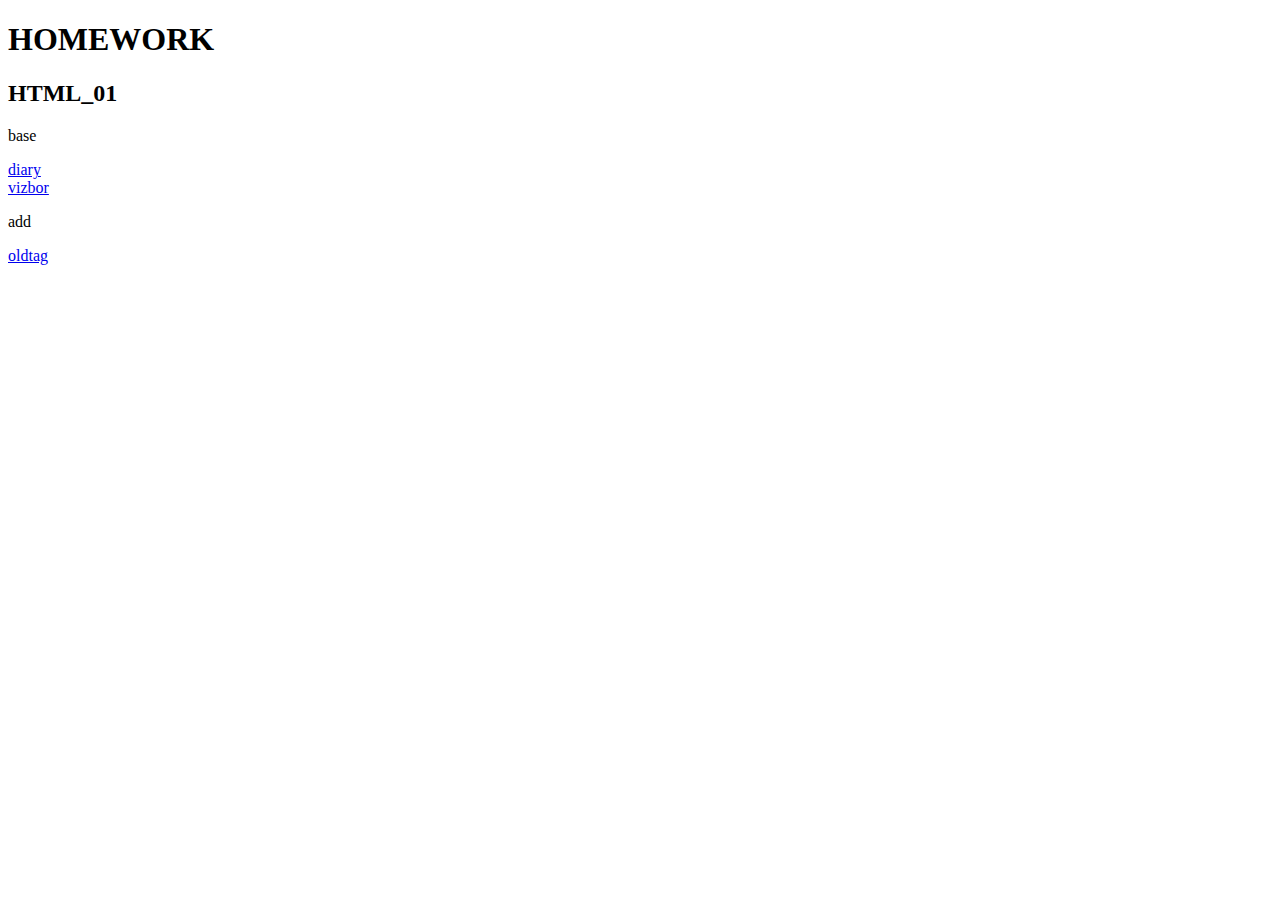
==== index.html @ aa6cd48e "changes" ====
<!DOCTYPE html>
<html lang="en">
<head>
    <meta charset="UTF-8">
    <title>Document</title>
</head>
<body>
    <h1>HOMEWORK</h1>

    <h2>HTML_01</h2>
    <p>base</p>
    <a href="HTML_01/base/DIARY/diary.html">diary</a> <br>
    <a href="HTML_01/base/VIZBOR/vizbor.html">vizbor</a>
    <p>add</p>
    <a href="HTML_01/add/oldtag/index.html">oldtag</a>
    <a href=""></a>

    
</body>
</html>
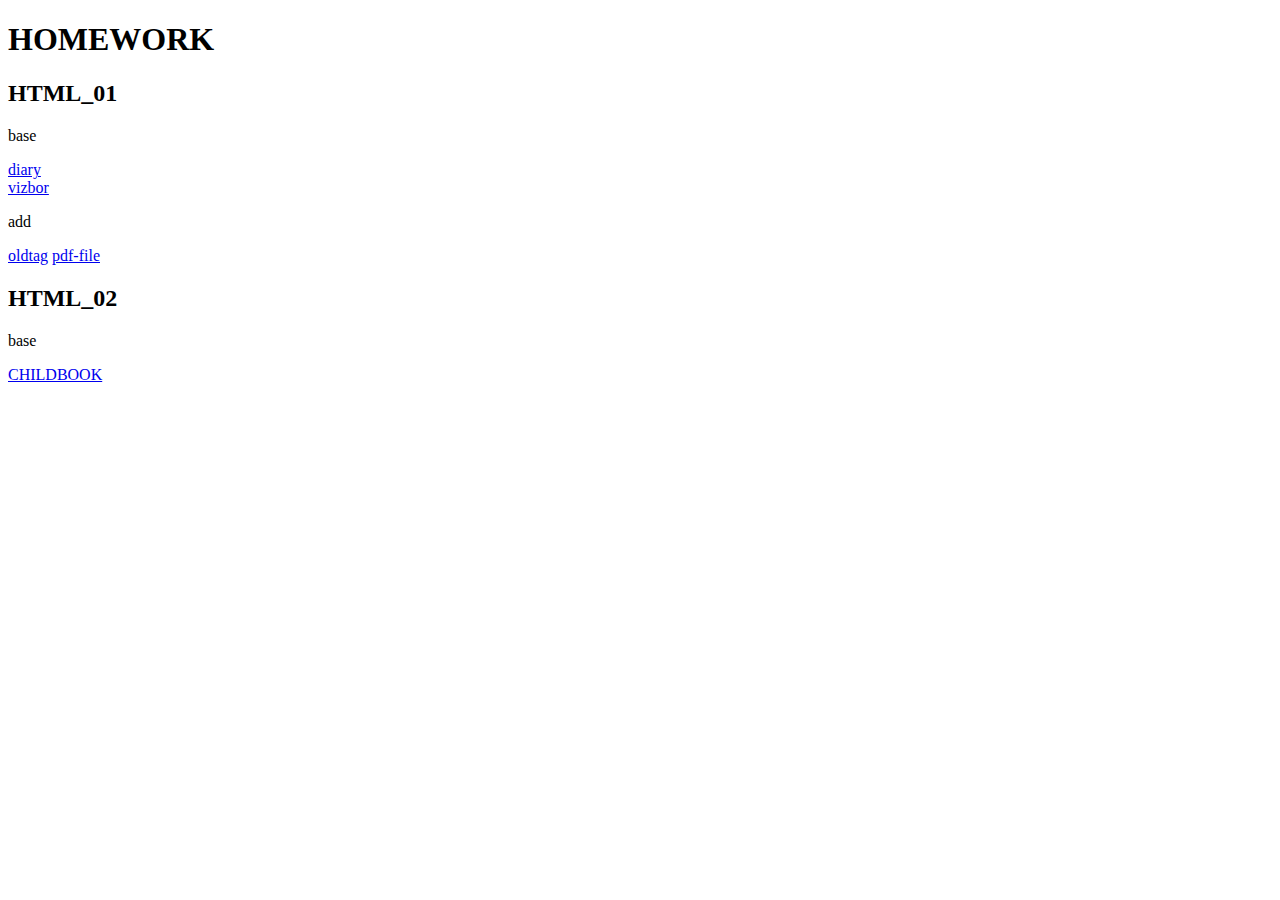
==== commit 00cd88ca: "HW" ====
--- a/index.html
+++ b/index.html
@@ -13,7 +13,11 @@
     <a href="HTML_01/base/VIZBOR/vizbor.html">vizbor</a>
     <p>add</p>
     <a href="HTML_01/add/oldtag/index.html">oldtag</a>
+    <a href="HTML_01/add/oldtag/index1.html">pdf-file</a>
     <a href=""></a>
+    <h2>HTML_02</h2>
+    <p>base</p>
+    <a href="HTML_02/base/index.html">CHILDBOOK</a>
 
     
 </body>
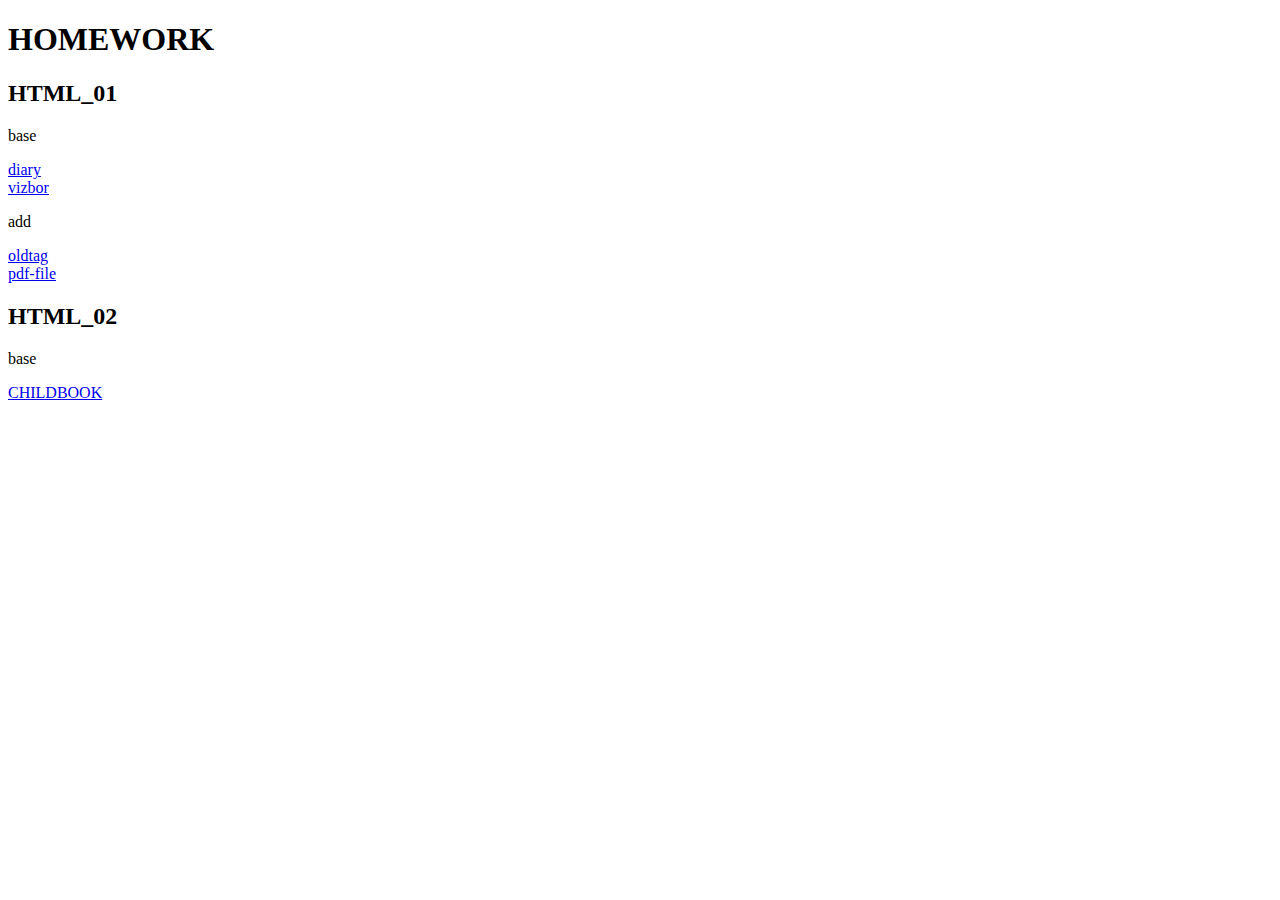
==== commit 0d529608: "HW" ====
--- a/index.html
+++ b/index.html
@@ -12,7 +12,7 @@
     <a href="HTML_01/base/DIARY/diary.html">diary</a> <br>
     <a href="HTML_01/base/VIZBOR/vizbor.html">vizbor</a>
     <p>add</p>
-    <a href="HTML_01/add/oldtag/index.html">oldtag</a>
+    <a href="HTML_01/add/oldtag/index.html">oldtag</a> <br>
     <a href="HTML_01/add/oldtag/index1.html">pdf-file</a>
     <a href=""></a>
     <h2>HTML_02</h2>
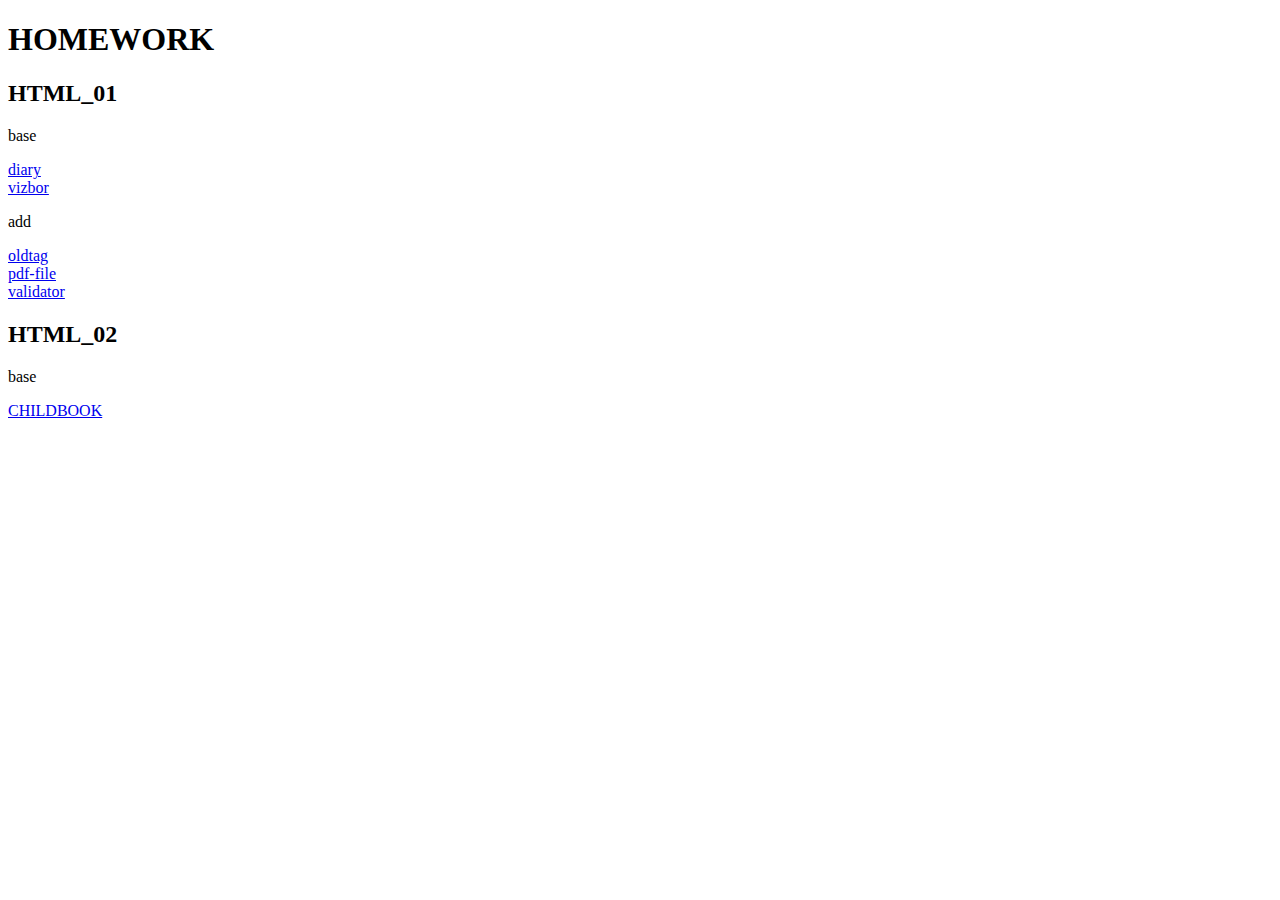
==== commit 40d94db6: "HW" ====
--- a/index.html
+++ b/index.html
@@ -13,7 +13,8 @@
     <a href="HTML_01/base/VIZBOR/vizbor.html">vizbor</a>
     <p>add</p>
     <a href="HTML_01/add/oldtag/index.html">oldtag</a> <br>
-    <a href="HTML_01/add/oldtag/index1.html">pdf-file</a>
+    <a href="HTML_01/add/oldtag/index1.html">pdf-file</a> <br>
+    <a href="HTML_01/add/validator/index.html">validator</a>
     <a href=""></a>
     <h2>HTML_02</h2>
     <p>base</p>
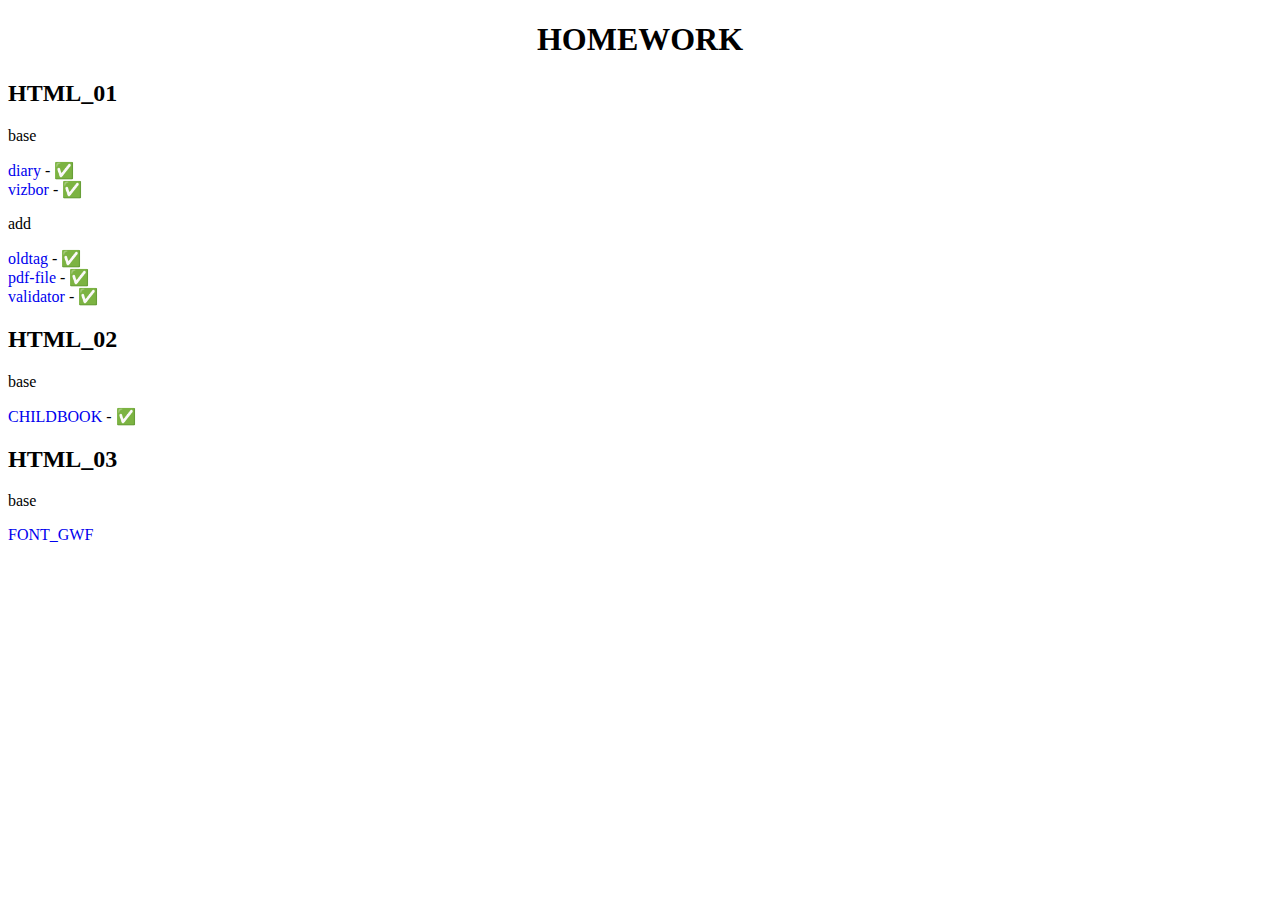
==== commit 2bafc2de: "edit" ====
--- a/index.html
+++ b/index.html
@@ -3,22 +3,30 @@
 <head>
     <meta charset="UTF-8">
     <title>Document</title>
+    <style>
+        a {
+            text-decoration: none;
+        }
+    </style>
 </head>
 <body>
-    <h1>HOMEWORK</h1>
+    <h1 align="center">HOMEWORK</h1>
 
     <h2>HTML_01</h2>
     <p>base</p>
-    <a href="HTML_01/base/DIARY/diary.html">diary</a> <br>
-    <a href="HTML_01/base/VIZBOR/vizbor.html">vizbor</a>
+    <a href="HTML_01/base/DIARY/diary.html">diary</a><span> - ✅</span> <br>
+    <a href="HTML_01/base/VIZBOR/vizbor.html">vizbor</a><span> - ✅</span>
     <p>add</p>
-    <a href="HTML_01/add/oldtag/index.html">oldtag</a> <br>
-    <a href="HTML_01/add/oldtag/index1.html">pdf-file</a> <br>
-    <a href="HTML_01/add/validator/index.html">validator</a>
+    <a href="HTML_01/add/oldtag/index.html">oldtag</a><span> - ✅</span> <br>
+    <a href="HTML_01/add/oldtag/index1.html">pdf-file</a><span> - ✅</span> <br>
+    <a href="HTML_01/add/validator/index.html">validator</a><span> - ✅</span>
     <a href=""></a>
     <h2>HTML_02</h2>
     <p>base</p>
-    <a href="HTML_02/base/index.html">CHILDBOOK</a>
+    <a href="HTML_02/base/index.html">CHILDBOOK</a><span> - ✅</span>
+    <h2>HTML_03</h2>
+    <p>base</p>
+    <a href="HTML_03/base/FONT_GWF.html">FONT_GWF</a>
 
     
 </body>
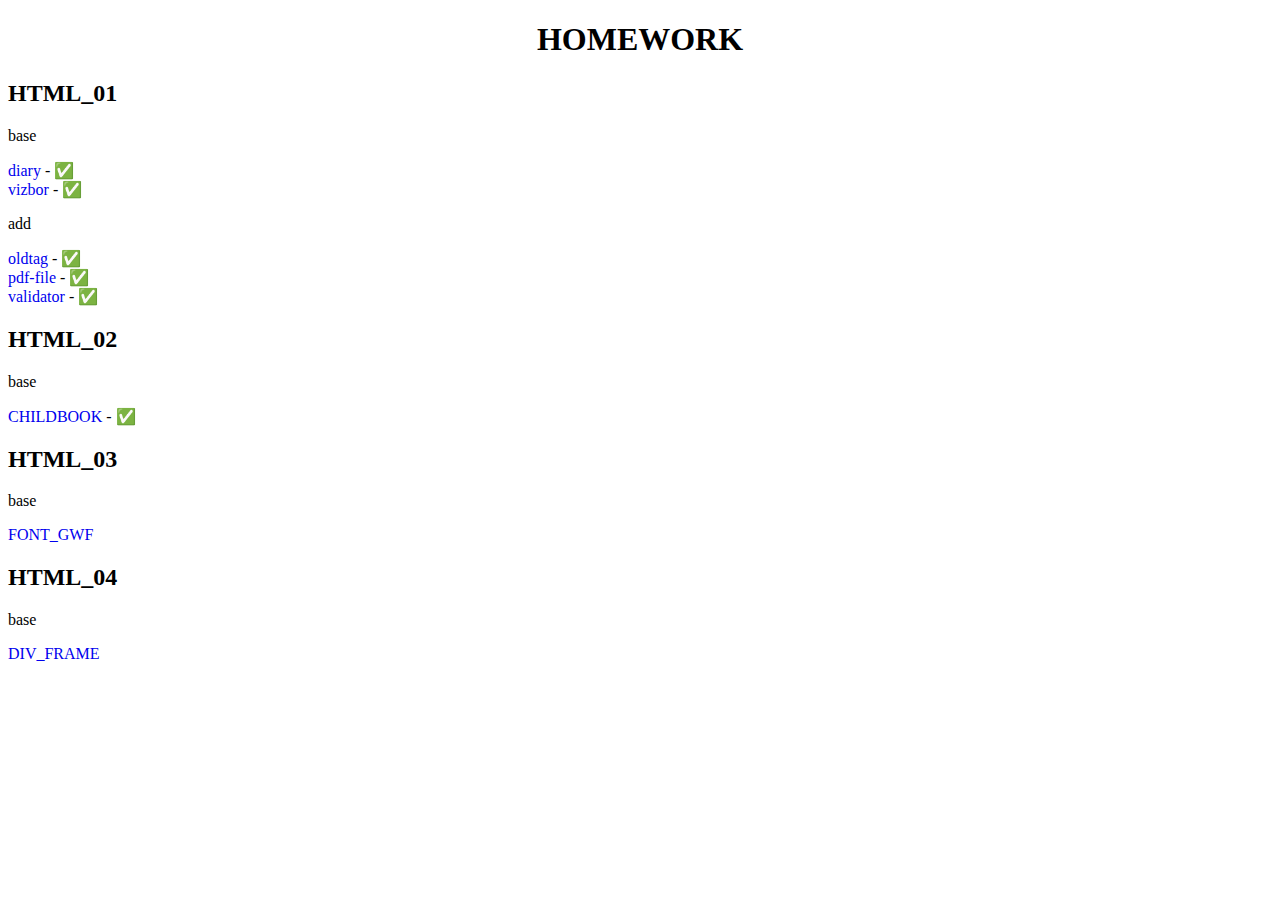
==== commit 200281c9: "change" ====
--- a/index.html
+++ b/index.html
@@ -14,19 +14,22 @@
 
     <h2>HTML_01</h2>
     <p>base</p>
-    <a href="HTML_01/base/DIARY/diary.html">diary</a><span> - ✅</span> <br>
-    <a href="HTML_01/base/VIZBOR/vizbor.html">vizbor</a><span> - ✅</span>
+    <a href="HTML_01/base/DIARY/diary.html">diary</a><span> - &#9989;</span> <br>
+    <a href="HTML_01/base/VIZBOR/vizbor.html">vizbor</a><span> - &#9989;</span>
     <p>add</p>
-    <a href="HTML_01/add/oldtag/index.html">oldtag</a><span> - ✅</span> <br>
-    <a href="HTML_01/add/oldtag/index1.html">pdf-file</a><span> - ✅</span> <br>
-    <a href="HTML_01/add/validator/index.html">validator</a><span> - ✅</span>
+    <a href="HTML_01/add/oldtag/index.html">oldtag</a><span> - &#9989;</span> <br>
+    <a href="HTML_01/add/oldtag/index1.html">pdf-file</a><span> - &#9989;</span> <br>
+    <a href="HTML_01/add/validator/index.html">validator</a><span> - &#9989;</span>
     <a href=""></a>
     <h2>HTML_02</h2>
     <p>base</p>
-    <a href="HTML_02/base/index.html">CHILDBOOK</a><span> - ✅</span>
+    <a href="HTML_02/base/index.html">CHILDBOOK</a><span> - &#9989;</span>
     <h2>HTML_03</h2>
     <p>base</p>
     <a href="HTML_03/base/FONT_GWF.html">FONT_GWF</a>
+    <h2>HTML_04</h2>
+    <p>base</p>
+    <a href="HTML_04/base/DIV_FRAME.html">DIV_FRAME</a>
 
     
 </body>
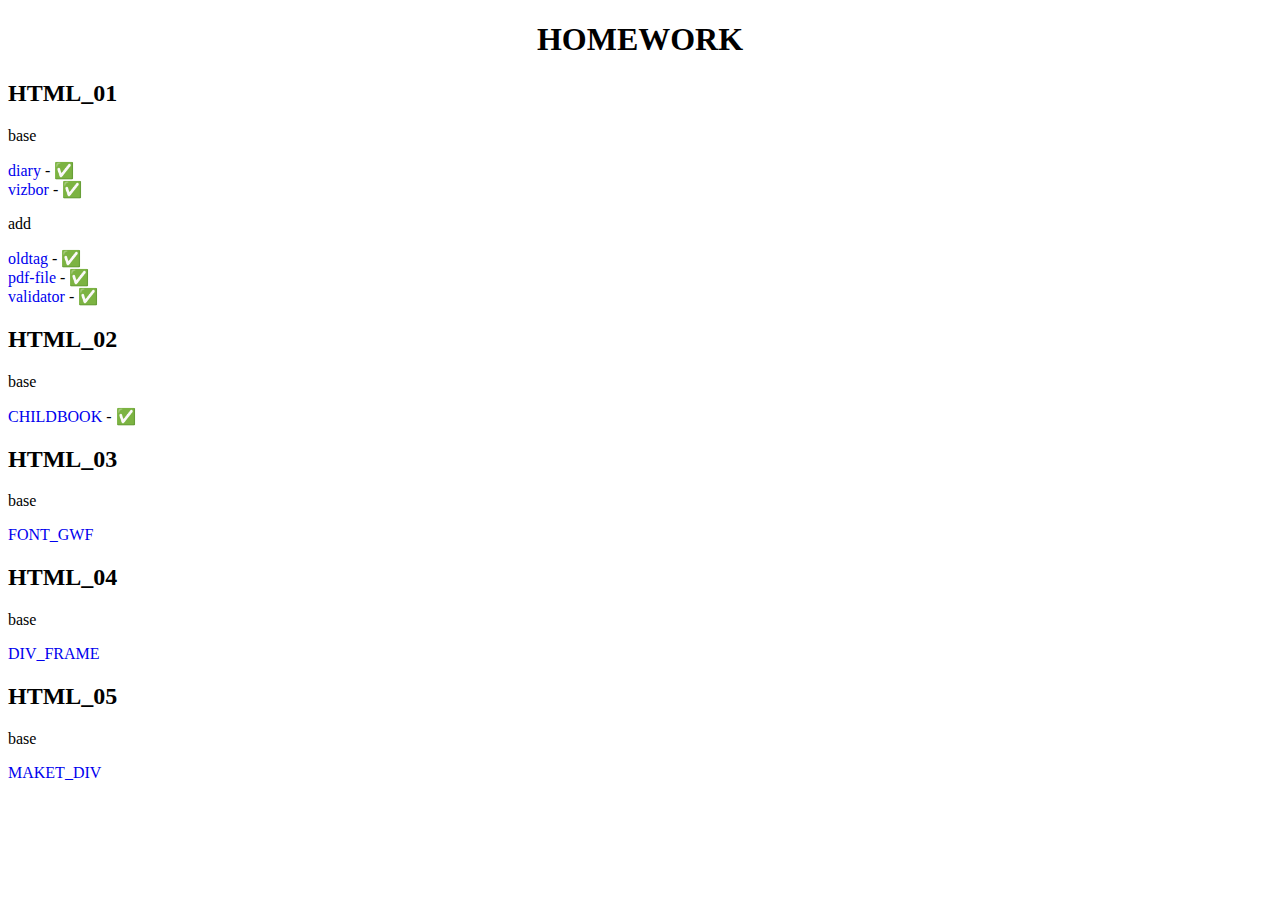
==== commit cbc470c7: "HW + EDIT" ====
--- a/index.html
+++ b/index.html
@@ -30,6 +30,9 @@
     <h2>HTML_04</h2>
     <p>base</p>
     <a href="HTML_04/base/DIV_FRAME.html">DIV_FRAME</a>
+    <h2>HTML_05</h2>
+    <p>base</p>
+    <a href="HTML_05/base/index.html">MAKET_DIV</a>
 
     
 </body>
